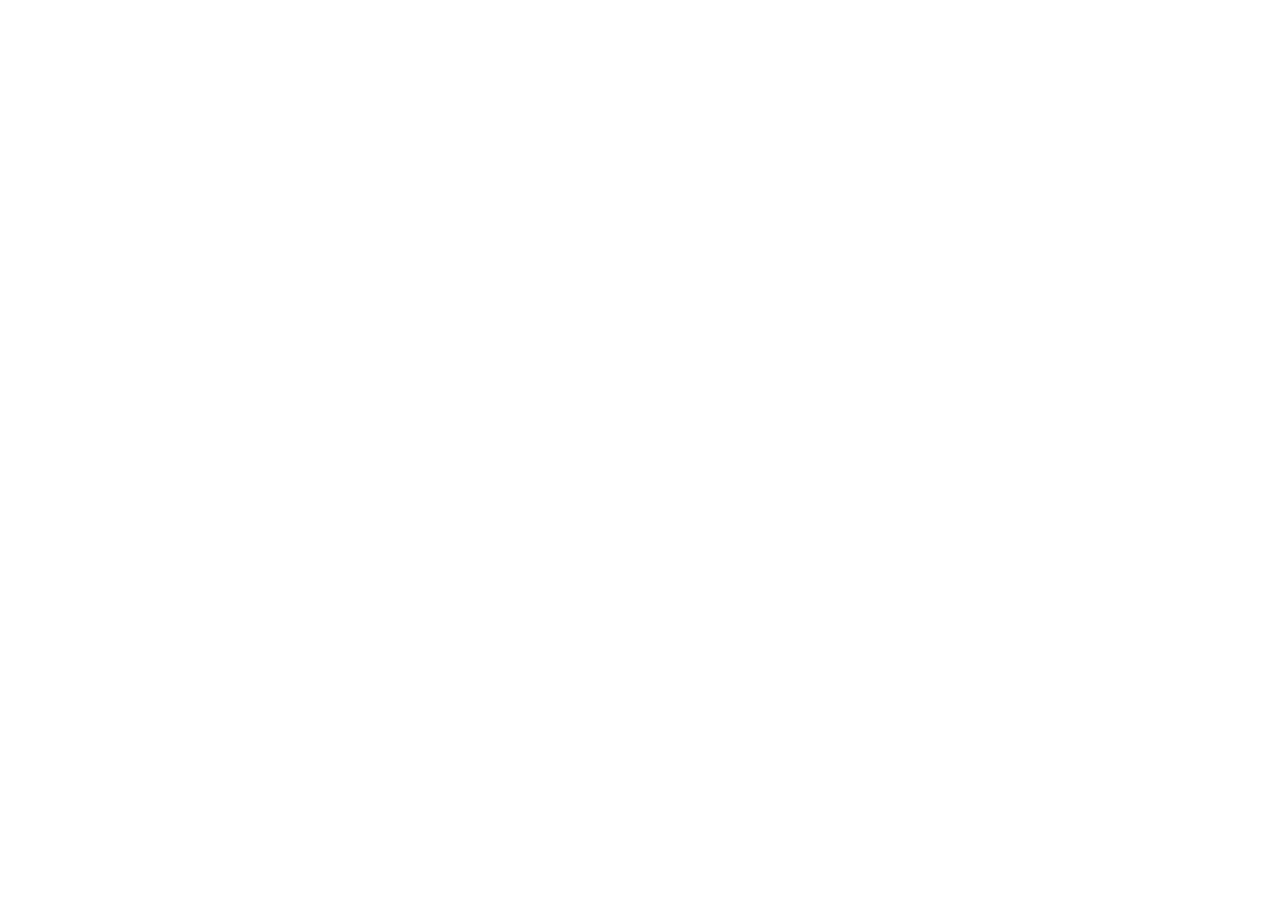
==== index.html @ 15dc6248 "teszt commit" ====
<!DOCTYPE html>
<html lang="en">
<head>
    <meta charset="UTF-8">
    <meta name="viewport" content="width=device-width, initial-scale=1.0">
    <title>Document</title>
    <link rel="stylesheet" href="style.css">
    <script src="script.js" defer> </script>
</head>
<body>
    
</body>
</html>
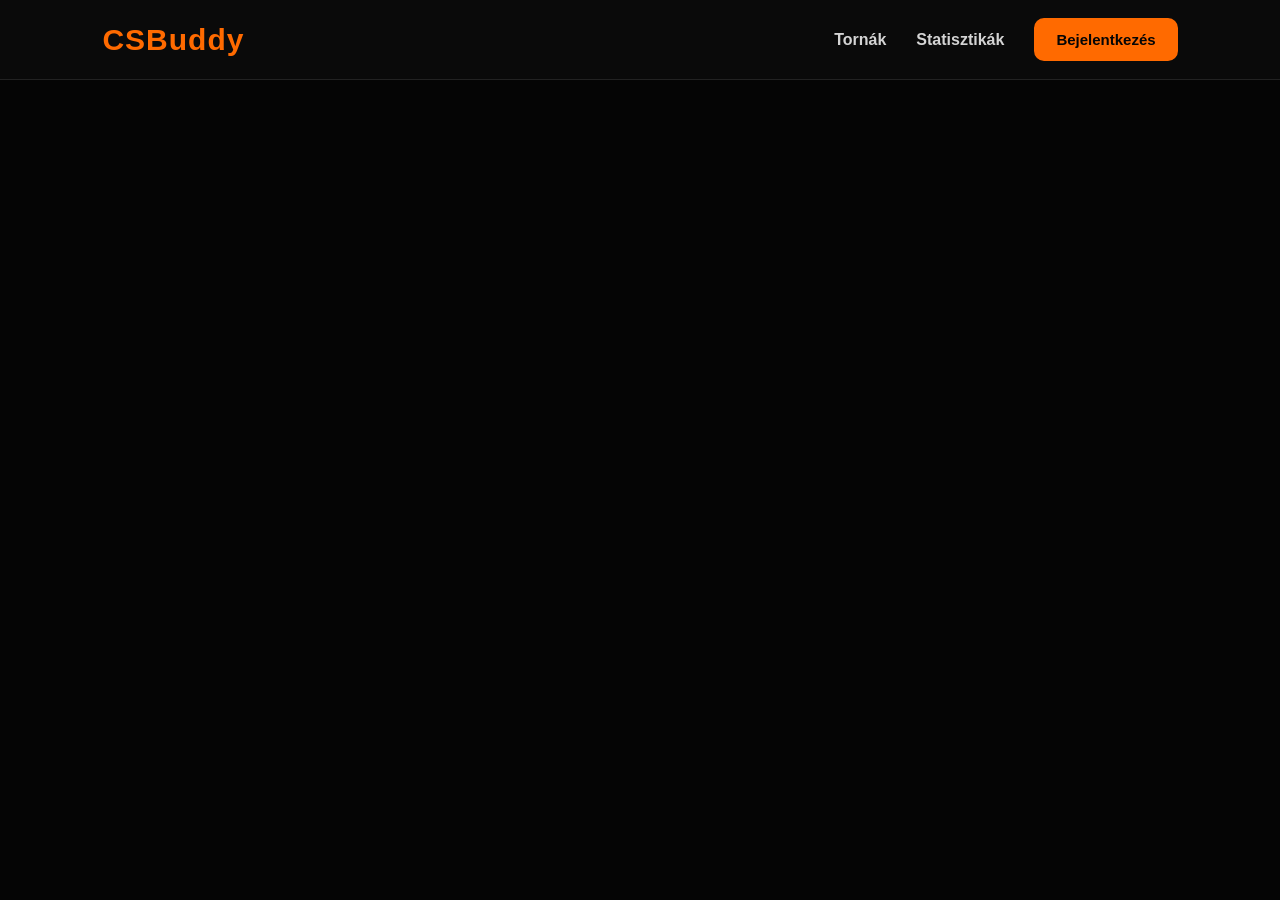
==== commit 0b73a13a: "Navbar + CSS" ====
--- a/index.html
+++ b/index.html
@@ -3,11 +3,17 @@
 <head>
     <meta charset="UTF-8">
     <meta name="viewport" content="width=device-width, initial-scale=1.0">
-    <title>Document</title>
+    <title>CSBuddy</title>
     <link rel="stylesheet" href="style.css">
     <script src="script.js" defer> </script>
 </head>
 <body>
-    
-</body>
-</html>+        <header>
+        <h1>CSBuddy</h1>
+            <nav>
+            <a href="#tornak">Tornák</a>
+            <a href="#statisztikak">Statisztikák</a>
+            <button id="loginBtn">Bejelentkezés</button>
+            </nav>
+        </header>
+    </nav>  
--- a/style.css
+++ b/style.css
@@ -0,0 +1,138 @@
+* {
+    margin: 0;
+    padding: 0;
+    box-sizing: border-box;
+}
+
+html {
+    scroll-behavior: smooth;
+}
+
+body {
+    font-family: Arial, Helvetica, sans-serif;
+    background: #050505;
+    color: #ffffff;
+    min-height: 100vh;
+}
+
+header {
+    width: 100%;
+    height: 80px;
+    padding: 0 8%;
+
+    display: flex;
+    align-items: center;
+    justify-content: space-between;
+
+    background: #0a0a0a;
+    border-bottom: 1px solid #222222;
+
+    position: sticky;
+    top: 0;
+    z-index: 100;
+}
+
+header h1 {
+    font-size: 30px;
+    font-weight: 800;
+    letter-spacing: 1px;
+    color: #ff6a00;
+}
+
+nav {
+    display: flex;
+    align-items: center;
+    gap: 30px;
+}
+
+nav a {
+    position: relative;
+    color: #d4d4d4;
+    text-decoration: none;
+    font-size: 16px;
+    font-weight: 600;
+    transition: color 0.25s ease;
+}
+
+nav a:hover {
+    color: #ff6a00;
+}
+
+nav a::after {
+    content: "";
+    position: absolute;
+    left: 0;
+    bottom: -7px;
+
+    width: 0;
+    height: 2px;
+
+    background: #ff6a00;
+    transition: width 0.25s ease;
+}
+
+nav a:hover::after {
+    width: 100%;
+}
+
+#loginBtn {
+    border: 2px solid #ff6a00;
+    outline: none;
+    padding: 11px 20px;
+
+    border-radius: 10px;
+
+    background: #ff6a00;
+    color: #050505;
+
+    font-size: 15px;
+    font-weight: 700;
+
+    cursor: pointer;
+
+    transition:
+        background 0.25s ease,
+        color 0.25s ease,
+        transform 0.25s ease,
+        box-shadow 0.25s ease;
+}
+
+#loginBtn:hover {
+    background: transparent;
+    color: #ff6a00;
+
+    transform: translateY(-2px);
+
+    box-shadow: 0 8px 20px rgba(255, 106, 0, 0.25);
+}
+
+#loginBtn:active {
+    transform: translateY(0);
+}
+
+@media (max-width: 650px) {
+    header {
+        height: auto;
+        min-height: 80px;
+        padding: 18px 5%;
+
+        flex-direction: column;
+        gap: 18px;
+    }
+
+    nav {
+        width: 100%;
+        justify-content: center;
+        flex-wrap: wrap;
+        gap: 18px;
+    }
+
+    header h1 {
+        font-size: 26px;
+    }
+
+    nav a,
+    #loginBtn {
+        font-size: 14px;
+    }
+}
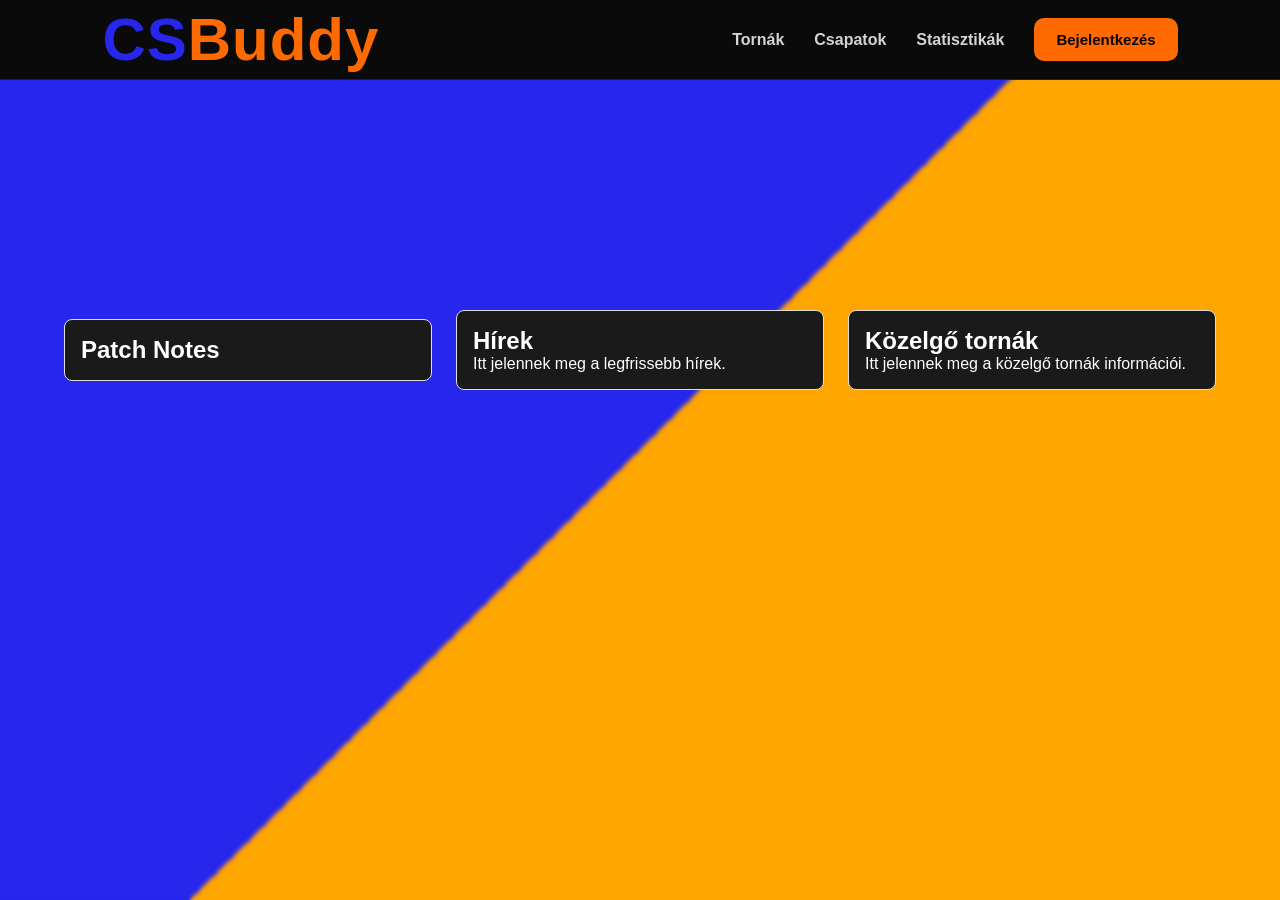
==== commit 78ff38d1: "loader fix+new logo" ====
--- a/index.html
+++ b/index.html
@@ -1,19 +1,48 @@
 <!DOCTYPE html>
-<html lang="en">
+<html lang="hu">
 <head>
     <meta charset="UTF-8">
     <meta name="viewport" content="width=device-width, initial-scale=1.0">
     <title>CSBuddy</title>
     <link rel="stylesheet" href="style.css">
-    <script src="script.js" defer> </script>
+    <script src="common.js" defer> </script>
+    <script src="main.js" defer> </script>
 </head>
 <body>
-        <header>
-        <h1>CSBuddy</h1>
-            <nav>
-            <a href="#tornak">Tornák</a>
-            <a href="#statisztikak">Statisztikák</a>
+    <div id="loader" class="loader"></div>
+    <header>
+         <a href="./index.html" id="csbuddynav"><h1 >CSBuddy</h1></a>
+        <nav>
+            <a class="nav-link" href="./torna.html">Tornák</a>
+            <a class="nav-link" href="./csapatok.html">Csapatok</a>
+            <a class="nav-link" href="./statisztikak.html">Statisztikák</a>
             <button id="loginBtn">Bejelentkezés</button>
-            </nav>
-        </header>
-    </nav>  +        </nav>
+    </header>
+    <main class="indexMain">
+
+      <div class="indexContent">
+        <div class="indexSection" id="patchNotes">
+          <h2>Patch Notes</h2>
+        </div>
+        <div class="indexSection" id="news">
+          <h2>Hírek</h2>
+          <p>Itt jelennek meg a legfrissebb hírek.</p>
+        </div>
+        <div class="indexSection" id="upcomingTournaments">
+          <h2>Közelgő tornák</h2>
+          <p>Itt jelennek meg a közelgő tornák információi.</p>
+        </div>
+        
+        
+
+      <!--TODO LIST
+      - NEWS
+      - UPCOMING TOURNAMENTS
+      - LINEUP ÉS CALLOUT GYAKORLÓ SUBOLDAL
+        -->
+
+    </main>
+</body>
+</html>
+
--- a/style.css
+++ b/style.css
@@ -1,138 +1,1409 @@
 * {
-    margin: 0;
-    padding: 0;
-    box-sizing: border-box;
+  margin: 0;
+  padding: 0;
+  box-sizing: border-box;
 }
 
 html {
-    scroll-behavior: smooth;
+  scroll-behavior: smooth;
+}
+
+#loader {
+  position: fixed;
+  top: 50%;
+  left: 50%;
+  transform: translate(-50%, -50%);
+  z-index: 9999;
+
+  width: 60px;
+  aspect-ratio: 2;
+  --_g: no-repeat radial-gradient(circle closest-side, #ff6a00 90%, #0000);
+  background:
+    var(--_g) 0%   50%,
+    var(--_g) 50%  50%,
+    var(--_g) 100% 50%;
+  background-size: calc(100%/3) 50%;
+  animation: l3 1s infinite linear;
+}
+
+body.loading::before {
+  content: "";
+  position: fixed;
+  inset: 0;
+  background: #000;
+  z-index: 9998;
+}
+
+body.loading {
+  overflow: hidden;
+}
+
+@keyframes l3 {
+  20% { background-position: 0%   0%, 50%  50%, 100%  50% }
+  40% { background-position: 0% 100%, 50%   0%, 100%  50% }
+  60% { background-position: 0%  50%, 50% 100%, 100%   0% }
+  80% { background-position: 0%  50%, 50%  50%, 100% 100% }
 }
 
 body {
-    font-family: Arial, Helvetica, sans-serif;
-    background: #050505;
-    color: #ffffff;
-    min-height: 100vh;
+  font-family: Arial, Helvetica, sans-serif;
+  background: linear-gradient(135deg, #2626ec 50%, orange 50%);
+  backdrop-filter: blur(2px);
+  color: #ffffff;
+  min-height: 100vh;
 }
 
 header {
+  width: 100%;
+  height: 80px;
+  padding: 0 8%;
+
+  display: flex;
+  align-items: center;
+  justify-content: space-between;
+
+  background: #0a0a0a;
+  border-bottom: 1px solid #222222;
+
+  position: sticky;
+  top: 0;
+  z-index: 100;
+}
+
+header #csbuddynav {
+  font-size: 30px;
+  font-weight: 800;
+  letter-spacing: 1px;
+  text-decoration: none;
+
+  background: linear-gradient(
+    90deg,
+    #2626ec 0%,
+    #2626ec 30%,
+    #ff6a00 30%,
+    #ff6a00 100%
+  );
+  -webkit-background-clip: text;
+  background-clip: text;
+  -webkit-text-fill-color: transparent;
+  color: transparent;
+
+  transition: filter 0.25s ease;
+}
+
+
+header #csbuddynav:hover {
+  font-size: 30px;
+  font-weight: 800;
+  letter-spacing: 1px;
+  text-decoration: none;
+
+  filter: brightness(1.25) drop-shadow(0 0 8px rgba(255, 106, 0, 0.45));
+}
+
+header #csbuddynav:hover {
+  font-size: 30px;
+  font-weight: 800;
+  letter-spacing: 1px;
+  text-decoration: none;
+
+  filter: brightness(1.25) drop-shadow(0 0 8px rgba(255, 106, 0, 0.45));
+}
+
+nav {
+  display: flex;
+  align-items: center;
+  gap: 30px;
+}
+
+nav .nav-link {
+  position: relative;
+  color: #d4d4d4;
+  text-decoration: none;
+  font-size: 16px;
+  font-weight: 600;
+  transition: color 0.25s ease;
+}
+
+nav .nav-link:hover {
+  color: #ff6a00;
+}
+
+nav .nav-link::after {
+  content: "";
+  position: absolute;
+  left: 0;
+  bottom: -7px;
+
+  width: 0;
+  height: 2px;
+
+  background: #ff6a00;
+  transition: width 0.25s ease;
+}
+
+nav .nav-link:hover::after {
+  width: 100%;
+}
+
+#loginBtn {
+  border: 2px solid #ff6a00;
+  outline: none;
+  padding: 11px 20px;
+
+  border-radius: 10px;
+
+  background: #ff6a00;
+  color: #050505;
+
+  font-size: 15px;
+  font-weight: 700;
+
+  cursor: pointer;
+
+  transition:
+    background 0.25s ease,
+    color 0.25s ease,
+    transform 0.25s ease,
+    box-shadow 0.25s ease;
+}
+
+#loginBtn:hover {
+  background: transparent;
+  color: #ff6a00;
+
+  transform: translateY(-2px);
+
+  box-shadow: 0 8px 20px rgba(255, 106, 0, 0.25);
+}
+
+#loginBtn:active {
+  transform: translateY(0);
+}
+
+@media (max-width: 650px) {
+  header {
+    height: auto;
+    min-height: 80px;
+    padding: 18px 5%;
+
+    flex-direction: column;
+    gap: 18px;
+  }
+
+  nav {
     width: 100%;
-    height: 80px;
-    padding: 0 8%;
-
-    display: flex;
-    align-items: center;
-    justify-content: space-between;
-
-    background: #0a0a0a;
-    border-bottom: 1px solid #222222;
-
-    position: sticky;
-    top: 0;
-    z-index: 100;
-}
-
-header h1 {
-    font-size: 30px;
-    font-weight: 800;
-    letter-spacing: 1px;
-    color: #ff6a00;
-}
-
-nav {
-    display: flex;
-    align-items: center;
-    gap: 30px;
-}
-
-nav a {
-    position: relative;
-    color: #d4d4d4;
-    text-decoration: none;
-    font-size: 16px;
-    font-weight: 600;
-    transition: color 0.25s ease;
-}
-
-nav a:hover {
-    color: #ff6a00;
-}
-
-nav a::after {
-    content: "";
-    position: absolute;
-    left: 0;
-    bottom: -7px;
-
-    width: 0;
-    height: 2px;
-
-    background: #ff6a00;
-    transition: width 0.25s ease;
-}
-
-nav a:hover::after {
+    justify-content: center;
+    flex-wrap: wrap;
+    gap: 18px;
+  }
+
+  header h1 {
+    font-size: 26px;
+  }
+
+  nav a,
+  #loginBtn {
+    font-size: 14px;
+  }
+}
+
+.indexMain {
+  display: flex;
+  flex-direction: column;
+  align-items: center;
+  justify-content: center;
+  min-height: 60vh;
+}
+
+.indexContent {
+  display: flex;
+  flex-direction: row;
+  justify-content: center;
+  flex-wrap: wrap;
+  gap: 1.5rem;
+  min-width: 90vw;
+  min-height: 60vh;
+  flex: 1;
+  align-items: center;
+}
+
+.indexSection {
+  background: #1a1a1a;
+  flex: 1 1 280px;
+  padding: 1rem;
+  border: 1px solid #ddd;
+  border-radius: 8px;
+  box-sizing: border-box;
+}
+
+/* 
+
+=========================================================
+
+
+TORNA SUB OLDAL 
+
+
+
+=========================================================
+
+
+*/
+
+#tornaBody {
+  width: 100%;
+  min-height: calc(100vh - 80px);
+
+  display: flex;
+  justify-content: center;
+  align-items: flex-start;
+
+  padding: 60px 5% 80px;
+}
+
+.maintorna {
+  width: min(700px, 100%);
+  min-height: 380px;
+
+  margin-top: 20px;
+  padding: 50px;
+
+  display: flex;
+  flex-direction: column;
+  align-items: center;
+  justify-content: center;
+
+  background: linear-gradient(145deg, #202020, #111111);
+
+  border: 1px solid #333;
+  border-radius: 18px;
+
+  box-shadow: 0 20px 60px rgba(0, 0, 0, 0.4);
+
+  position: relative;
+  overflow: hidden;
+}
+
+.maintorna::before {
+  content: "";
+
+  position: absolute;
+
+  top: 0;
+  left: 10%;
+
+  width: 80%;
+  height: 2px;
+
+  background: #ff6a00;
+
+  box-shadow: 0 0 25px rgba(255, 106, 0, 0.7);
+}
+
+#tornaBtn {
+  border: 2px solid #ff6a00;
+  outline: none;
+
+  padding: 13px 26px;
+
+  border-radius: 10px;
+
+  background: #ff6a00;
+  color: #050505;
+
+  font-size: 15px;
+  font-weight: 700;
+
+  cursor: pointer;
+
+  transition:
+    background 0.25s ease,
+    color 0.25s ease,
+    transform 0.25s ease,
+    box-shadow 0.25s ease;
+}
+
+#tornaBtn:hover {
+  background: transparent;
+  color: #ff6a00;
+
+  transform: translateY(-2px);
+
+  box-shadow: 0 8px 25px rgba(255, 106, 0, 0.25);
+}
+
+#tornaBtn:active {
+  transform: translateY(0);
+}
+
+.torna-form {
+  width: min(850px, 100%);
+
+  margin: 20px auto 0;
+  padding: 40px;
+
+  background: linear-gradient(145deg, #1d1d1d, #101010);
+
+  border: 1px solid #333;
+  border-radius: 18px;
+
+  box-shadow: 0 25px 70px rgba(0, 0, 0, 0.45);
+
+  position: relative;
+  overflow: hidden;
+}
+
+.torna-form::before {
+  content: "";
+
+  position: absolute;
+
+  top: 0;
+  left: 0;
+
+  width: 100%;
+  height: 3px;
+
+  background: #ff6a00;
+
+  box-shadow: 0 0 20px rgba(255, 106, 0, 0.6);
+}
+
+.torna-form-header {
+  margin-bottom: 35px;
+}
+
+.torna-form-kicker {
+  display: block;
+
+  margin-bottom: 8px;
+
+  color: #ff6a00;
+
+  font-size: 11px;
+  font-weight: 800;
+
+  letter-spacing: 2.5px;
+}
+
+#tornaFormTitle {
+  margin: 0 0 8px;
+
+  color: #ffffff;
+
+  font-size: 30px;
+  font-weight: 800;
+}
+
+#tornaFormSubtitle {
+  max-width: 650px;
+
+  margin: 0;
+
+  color: #888;
+
+  font-size: 14px;
+  line-height: 1.6;
+}
+
+.torna-form-fields {
+  display: flex;
+  flex-direction: column;
+
+  gap: 22px;
+}
+
+.form-field {
+  display: flex;
+  flex-direction: column;
+
+  gap: 8px;
+}
+
+.form-label {
+  color: #dedede;
+
+  font-size: 13px;
+  font-weight: 700;
+
+  letter-spacing: 0.2px;
+}
+
+.optional-label {
+  color: #666;
+
+  font-size: 11px;
+  font-weight: 400;
+}
+
+.form-row {
+  display: grid;
+
+  grid-template-columns: repeat(2, minmax(0, 1fr));
+
+  gap: 20px;
+}
+
+.torna-input,
+.torna-textarea {
+  width: 100%;
+
+  border: 1px solid #383838;
+  outline: none;
+
+  border-radius: 9px;
+
+  background: #111111;
+  color: #ffffff;
+
+  font-family: Arial, Helvetica, sans-serif;
+  font-size: 14px;
+
+  transition:
+    border-color 0.2s ease,
+    background 0.2s ease,
+    box-shadow 0.2s ease;
+}
+
+.torna-input {
+  height: 46px;
+
+  padding: 0 14px;
+}
+
+.torna-textarea {
+  min-height: 120px;
+
+  padding: 13px 14px;
+
+  resize: vertical;
+}
+
+.torna-input::placeholder,
+.torna-textarea::placeholder {
+  color: #555;
+}
+
+.torna-input:hover,
+.torna-textarea:hover {
+  border-color: #555;
+}
+
+.torna-input:focus,
+.torna-textarea:focus {
+  border-color: #ff6a00;
+
+  background: #151515;
+
+  box-shadow: 0 0 0 3px rgba(255, 106, 0, 0.1);
+}
+
+.team-inputs {
+  margin-top: 5px;
+  padding-top: 25px;
+
+  display: grid;
+
+  grid-template-columns: repeat(2, minmax(0, 1fr));
+
+  gap: 15px;
+
+  border-top: 1px solid #292929;
+}
+
+.team-inputs h3 {
+  grid-column: 1 / -1;
+
+  margin: 0 0 3px;
+
+  color: #ffffff;
+
+  font-size: 18px;
+  font-weight: 700;
+}
+
+.team-input {
+  padding: 15px;
+
+  background: #151515;
+
+  border: 1px solid #292929;
+  border-radius: 10px;
+
+  transition:
+    border-color 0.2s ease,
+    background 0.2s ease,
+    transform 0.2s ease;
+}
+
+.team-input:hover {
+  border-color: #444;
+
+  background: #181818;
+
+  transform: translateY(-1px);
+}
+
+.team-label {
+  display: flex;
+
+  align-items: center;
+
+  gap: 8px;
+
+  margin-bottom: 8px;
+}
+
+.team-number {
+  width: 27px;
+  height: 27px;
+
+  display: inline-flex;
+
+  align-items: center;
+  justify-content: center;
+
+  flex-shrink: 0;
+
+  border-radius: 6px;
+
+  background: #242424;
+
+  color: #ff6a00;
+
+  font-size: 10px;
+  font-weight: 800;
+}
+
+.team-name {
+  width: 100%;
+}
+
+.form-buttons {
+  display: flex;
+
+  align-items: center;
+
+  gap: 10px;
+
+  margin-top: 35px;
+  padding-top: 25px;
+
+  border-top: 1px solid #292929;
+}
+
+.torna-primary-btn,
+.torna-secondary-btn,
+.torna-cancel-btn {
+  min-height: 44px;
+
+  padding: 0 18px;
+
+  border-radius: 9px;
+
+  font-family: Arial, Helvetica, sans-serif;
+  font-size: 13px;
+  font-weight: 700;
+
+  cursor: pointer;
+
+  transition:
+    background 0.2s ease,
+    color 0.2s ease,
+    border-color 0.2s ease,
+    transform 0.2s ease,
+    box-shadow 0.2s ease;
+}
+
+.torna-primary-btn {
+  display: flex;
+
+  align-items: center;
+  justify-content: center;
+
+  gap: 8px;
+
+  margin-left: auto;
+
+  border: 2px solid #ff6a00;
+
+  background: #ff6a00;
+  color: #050505;
+}
+
+.torna-primary-btn:hover {
+  background: transparent;
+  color: #ff6a00;
+
+  transform: translateY(-2px);
+
+  box-shadow: 0 8px 20px rgba(255, 106, 0, 0.25);
+}
+
+.torna-primary-btn:active {
+  transform: translateY(0);
+}
+
+.torna-secondary-btn {
+  border: 1px solid #444;
+
+  background: #202020;
+  color: #ddd;
+}
+
+.torna-secondary-btn:hover {
+  border-color: #ff6a00;
+
+  background: #181818;
+  color: #ff6a00;
+}
+
+.torna-cancel-btn {
+  border: 1px solid #333;
+
+  background: transparent;
+  color: #777;
+}
+
+.torna-cancel-btn:hover {
+  border-color: #666;
+
+  color: #ddd;
+}
+
+.button-icon {
+  font-size: 18px;
+  line-height: 1;
+}
+
+/* 
+   LÉTREHOZOTT TORNA
+
+    */
+
+.torna {
+  width: min(850px, 100%);
+
+  margin: 20px auto 0;
+  padding: 35px;
+
+  background: linear-gradient(145deg, #191919, #111111);
+
+  border: 1px solid #333;
+  border-radius: 18px;
+
+  box-shadow: 0 25px 70px rgba(0, 0, 0, 0.4);
+
+  position: relative;
+  overflow: hidden;
+}
+
+.torna::before {
+  content: "";
+
+  position: absolute;
+
+  top: 0;
+  left: 0;
+
+  width: 100%;
+  height: 3px;
+
+  background: #ff6a00;
+
+  box-shadow: 0 0 20px rgba(255, 106, 0, 0.5);
+}
+
+.torna h2 {
+  margin: 0 0 15px;
+
+  color: #ffffff;
+
+  font-size: 30px;
+  font-weight: 800;
+}
+
+.torna p {
+  margin-bottom: 8px;
+
+  color: #aaa;
+
+  line-height: 1.6;
+}
+
+.torna strong {
+  color: #ddd;
+}
+
+.torna h3 {
+  margin-top: 25px;
+  margin-bottom: 10px;
+
+  color: #ff6a00;
+
+  font-size: 18px;
+}
+
+.torna ul {
+  padding-left: 20px;
+
+  color: #ccc;
+
+  line-height: 1.8;
+}
+
+/* 
+   RESPONSIVE MENŐ OLDAL
+    */
+
+@media (max-width: 700px) {
+  #tornaBody {
+    padding: 30px 4% 50px;
+  }
+
+  .torna-form {
+    padding: 30px 22px;
+  }
+
+  .form-row {
+    grid-template-columns: 1fr;
+  }
+
+  .team-inputs {
+    grid-template-columns: 1fr;
+  }
+
+  .form-buttons {
+    flex-direction: column;
+
+    align-items: stretch;
+  }
+
+  .torna-primary-btn {
+    margin-left: 0;
+  }
+
+  .torna-primary-btn,
+  .torna-secondary-btn,
+  .torna-cancel-btn {
     width: 100%;
-}
-
-#loginBtn {
-    border: 2px solid #ff6a00;
-    outline: none;
-    padding: 11px 20px;
-
-    border-radius: 10px;
-
-    background: #ff6a00;
-    color: #050505;
-
-    font-size: 15px;
-    font-weight: 700;
-
-    cursor: pointer;
-
-    transition:
-        background 0.25s ease,
-        color 0.25s ease,
-        transform 0.25s ease,
-        box-shadow 0.25s ease;
-}
-
-#loginBtn:hover {
-    background: transparent;
-    color: #ff6a00;
-
-    transform: translateY(-2px);
-
-    box-shadow: 0 8px 20px rgba(255, 106, 0, 0.25);
-}
-
-#loginBtn:active {
-    transform: translateY(0);
-}
-
-@media (max-width: 650px) {
-    header {
-        height: auto;
-        min-height: 80px;
-        padding: 18px 5%;
-
-        flex-direction: column;
-        gap: 18px;
-    }
-
-    nav {
-        width: 100%;
-        justify-content: center;
-        flex-wrap: wrap;
-        gap: 18px;
-    }
-
-    header h1 {
-        font-size: 26px;
-    }
-
-    nav a,
-    #loginBtn {
-        font-size: 14px;
-    }
-}
+  }
+
+  #tornaFormTitle {
+    font-size: 25px;
+  }
+}
+
+@media (max-width: 450px) {
+  #tornaBody {
+    padding-left: 15px;
+    padding-right: 15px;
+  }
+
+  .maintorna {
+    min-height: 300px;
+
+    padding: 30px 20px;
+  }
+
+  .torna-form {
+    padding: 25px 16px;
+  }
+
+  #tornaFormTitle {
+    font-size: 22px;
+  }
+
+  .torna-form-kicker {
+    font-size: 10px;
+  }
+}
+/* 
+=========================================================
+
+
+  CSAPATOK SUB OLDAL 
+
+
+
+=========================================================
+ */
+#csapatoBody {
+  width: 100%;
+  min-height: calc(100vh - 80px);
+ 
+  display: flex;
+  justify-content: center;
+  align-items: flex-start;
+ 
+  padding: 60px 5% 80px;
+}
+ 
+.maincsapatok {
+  width: min(700px, 100%);
+  min-height: 380px;
+ 
+  margin-top: 20px;
+  padding: 50px;
+ 
+  display: flex;
+  flex-direction: column;
+  align-items: center;
+  justify-content: center;
+ 
+  background: linear-gradient(145deg, #202020, #111111);
+ 
+  border: 1px solid #333;
+  border-radius: 18px;
+ 
+  box-shadow: 0 20px 60px rgba(0, 0, 0, 0.4);
+ 
+  position: relative;
+  overflow: hidden;
+}
+ 
+.maincsapatok::before {
+  content: "";
+ 
+  position: absolute;
+ 
+  top: 0;
+  left: 10%;
+ 
+  width: 80%;
+  height: 2px;
+ 
+  background: #ff6a00;
+ 
+  box-shadow: 0 0 25px rgba(255, 106, 0, 0.7);
+}
+ 
+#csapatBtn {
+  border: 2px solid #ff6a00;
+  outline: none;
+ 
+  padding: 13px 26px;
+ 
+  border-radius: 10px;
+ 
+  background: #ff6a00;
+  color: #050505;
+ 
+  font-size: 15px;
+  font-weight: 700;
+ 
+  cursor: pointer;
+ 
+  transition:
+    background 0.25s ease,
+    color 0.25s ease,
+    transform 0.25s ease,
+    box-shadow 0.25s ease;
+}
+ 
+#csapatBtn:hover {
+  background: transparent;
+  color: #ff6a00;
+ 
+  transform: translateY(-2px);
+ 
+  box-shadow: 0 8px 25px rgba(255, 106, 0, 0.25);
+}
+ 
+#csapatBtn:active {
+  transform: translateY(0);
+}
+ 
+.csapat-form {
+  width: min(850px, 100%);
+ 
+  margin: 20px auto 0;
+  padding: 40px;
+ 
+  background: linear-gradient(145deg, #1d1d1d, #101010);
+ 
+  border: 1px solid #333;
+  border-radius: 18px;
+ 
+  box-shadow: 0 25px 70px rgba(0, 0, 0, 0.45);
+ 
+  position: relative;
+  overflow: hidden;
+}
+ 
+.csapat-form::before {
+  content: "";
+ 
+  position: absolute;
+ 
+  top: 0;
+  left: 0;
+ 
+  width: 100%;
+  height: 3px;
+ 
+  background: #ff6a00;
+ 
+  box-shadow: 0 0 20px rgba(255, 106, 0, 0.6);
+}
+ 
+.csapat-form-header {
+  margin-bottom: 35px;
+}
+ 
+.csapat-form-kicker {
+  display: block;
+ 
+  margin-bottom: 8px;
+ 
+  color: #ff6a00;
+ 
+  font-size: 11px;
+  font-weight: 800;
+ 
+  letter-spacing: 2.5px;
+}
+ 
+#csapatFormTitle {
+  margin: 0 0 8px;
+ 
+  color: #ffffff;
+ 
+  font-size: 30px;
+  font-weight: 800;
+}
+ 
+#csapatFormSubtitle {
+  max-width: 650px;
+ 
+  margin: 0;
+ 
+  color: #888;
+ 
+  font-size: 14px;
+  line-height: 1.6;
+}
+ 
+.csapat-form-fields {
+  display: flex;
+  flex-direction: column;
+ 
+  gap: 22px;
+}
+ 
+.csapat-input,
+.csapat-textarea {
+  width: 100%;
+ 
+  border: 1px solid #383838;
+  outline: none;
+ 
+  border-radius: 9px;
+ 
+  background: #111111;
+  color: #ffffff;
+ 
+  font-family: Arial, Helvetica, sans-serif;
+  font-size: 14px;
+ 
+  transition:
+    border-color 0.2s ease,
+    background 0.2s ease,
+    box-shadow 0.2s ease;
+}
+ 
+.csapat-input {
+  height: 46px;
+ 
+  padding: 0 14px;
+}
+ 
+.csapat-textarea {
+  min-height: 120px;
+ 
+  padding: 13px 14px;
+ 
+  resize: vertical;
+}
+ 
+.csapat-input::placeholder,
+.csapat-textarea::placeholder {
+  color: #555;
+}
+ 
+.csapat-input:hover,
+.csapat-textarea:hover {
+  border-color: #555;
+}
+ 
+.csapat-input:focus,
+.csapat-textarea:focus {
+  border-color: #ff6a00;
+ 
+  background: #151515;
+ 
+  box-shadow: 0 0 0 3px rgba(255, 106, 0, 0.1);
+}
+ 
+.member-inputs {
+  margin-top: 5px;
+  padding-top: 25px;
+ 
+  display: grid;
+ 
+  grid-template-columns: repeat(2, minmax(0, 1fr));
+ 
+  gap: 15px;
+ 
+  border-top: 1px solid #292929;
+}
+ 
+.member-inputs h3 {
+  grid-column: 1 / -1;
+ 
+  margin: 0 0 3px;
+ 
+  color: #ffffff;
+ 
+  font-size: 18px;
+  font-weight: 700;
+}
+ 
+.member-input {
+  padding: 15px;
+ 
+  background: #151515;
+ 
+  border: 1px solid #292929;
+  border-radius: 10px;
+ 
+  transition:
+    border-color 0.2s ease,
+    background 0.2s ease,
+    transform 0.2s ease;
+}
+ 
+.member-input:hover {
+  border-color: #444;
+ 
+  background: #181818;
+ 
+  transform: translateY(-1px);
+}
+ 
+.member-label {
+  display: flex;
+ 
+  align-items: center;
+ 
+  gap: 8px;
+ 
+  margin-bottom: 8px;
+}
+ 
+.member-number {
+  width: 27px;
+  height: 27px;
+ 
+  display: inline-flex;
+ 
+  align-items: center;
+  justify-content: center;
+ 
+  flex-shrink: 0;
+ 
+  border-radius: 6px;
+ 
+  background: #242424;
+ 
+  color: #ff6a00;
+ 
+  font-size: 10px;
+  font-weight: 800;
+}
+ 
+.member-name {
+  width: 100%;
+}
+ 
+.csapat-primary-btn,
+.csapat-secondary-btn,
+.csapat-cancel-btn {
+  min-height: 44px;
+
+  padding: 0 18px;
+
+  border-radius: 9px;
+
+  font-family: Arial, Helvetica, sans-serif;
+  font-size: 13px;
+  font-weight: 700;
+
+  cursor: pointer;
+
+  transition:
+    background 0.2s ease,
+    color 0.2s ease,
+    border-color 0.2s ease,
+    transform 0.2s ease,
+    box-shadow 0.2s ease;
+}
+
+.csapat-secondary-btn {
+  border: 1px solid #444;
+ 
+  background: #202020;
+  color: #ddd;
+}
+ 
+.csapat-secondary-btn:hover {
+  border-color: #ff6a00;
+ 
+  background: #181818;
+  color: #ff6a00;
+}
+ 
+.csapat-primary-btn {
+  display: flex;
+ 
+  align-items: center;
+  justify-content: center;
+ 
+  gap: 8px;
+ 
+  margin-left: auto;
+ 
+  border: 2px solid #ff6a00;
+ 
+  background: #ff6a00;
+  color: #050505;
+}
+ 
+.csapat-primary-btn:hover {
+  background: transparent;
+  color: #ff6a00;
+ 
+  transform: translateY(-2px);
+ 
+  box-shadow: 0 8px 20px rgba(255, 106, 0, 0.25);
+}
+ 
+.csapat-primary-btn:active {
+  transform: translateY(0);
+}
+ 
+.csapat-cancel-btn {
+  border: 1px solid #333;
+ 
+  background: transparent;
+  color: #777;
+}
+ 
+.csapat-cancel-btn:hover {
+  border-color: #666;
+ 
+  color: #ddd;
+}
+ 
+/* 
+   LÉTREHOZOTT CSAPAT
+ */
+ 
+.csapat {
+  width: min(850px, 100%);
+ 
+  margin: 20px auto 0;
+  padding: 35px;
+ 
+  background: linear-gradient(145deg, #191919, #111111);
+ 
+  border: 1px solid #333;
+  border-radius: 18px;
+ 
+  box-shadow: 0 25px 70px rgba(0, 0, 0, 0.4);
+ 
+  position: relative;
+  overflow: hidden;
+}
+ 
+.csapat::before {
+  content: "";
+ 
+  position: absolute;
+ 
+  top: 0;
+  left: 0;
+ 
+  width: 100%;
+  height: 3px;
+ 
+  background: #ff6a00;
+ 
+  box-shadow: 0 0 20px rgba(255, 106, 0, 0.5);
+}
+ 
+.csapat h2 {
+  margin: 0 0 15px;
+ 
+  color: #ffffff;
+ 
+  font-size: 30px;
+  font-weight: 800;
+}
+ 
+.csapat p {
+  margin-bottom: 8px;
+ 
+  color: #aaa;
+ 
+  line-height: 1.6;
+}
+ 
+.csapat strong {
+  color: #ddd;
+}
+ 
+.csapat h3 {
+  margin-top: 25px;
+  margin-bottom: 10px;
+ 
+  color: #ff6a00;
+ 
+  font-size: 18px;
+}
+ 
+.csapat ul {
+  padding-left: 20px;
+ 
+  color: #ccc;
+ 
+  line-height: 1.8;
+ 
+  margin-bottom: 20px;
+}
+ 
+.csapat-delete-btn {
+  border: 1px solid #ff4444;
+  outline: none;
+ 
+  padding: 10px 18px;
+ 
+  border-radius: 8px;
+ 
+  background: transparent;
+  color: #ff4444;
+ 
+  font-size: 13px;
+  font-weight: 700;
+ 
+  cursor: pointer;
+ 
+  transition:
+    background 0.2s ease,
+    color 0.2s ease,
+    transform 0.2s ease,
+    box-shadow 0.2s ease;
+}
+ 
+.csapat-delete-btn:hover {
+  background: #ff4444;
+  color: #050505;
+ 
+  transform: translateY(-2px);
+ 
+  box-shadow: 0 8px 20px rgba(255, 68, 68, 0.25);
+}
+ 
+.csapat-delete-btn:active {
+  transform: translateY(0);
+}
+ 
+.csapatok-list {
+  width: 100%;
+ 
+  display: grid;
+ 
+  grid-template-columns: repeat(auto-fill, minmax(350px, 1fr));
+ 
+  gap: 20px;
+ 
+  margin: 0 auto;
+  padding: 20px;
+ 
+  max-width: 1200px;
+}
+
+
+
+/* STATISZTIKAK SUB OLDAL */
+
+.demo-upload {
+  display: flex;
+  align-items: center;
+  flex-direction: column;
+  justify-content: center;
+  max-width: 700px;
+  margin: 80px auto;
+  padding: 40px;
+  text-align: center;
+  background: linear-gradient(145deg, #1d1d1d, #101010);
+  border-radius: 18px;
+}
+
+.demo-upload h2 {
+  margin-bottom: 12px;
+  font-size: 32px;
+}
+
+.demo-upload p {
+  color: #aaa;
+  line-height: 1.6;
+  margin-bottom: 30px;
+}
+
+.upload-label {
+  display: flex;
+  flex-direction: column;
+  align-items: center;
+  justify-content: center;
+  gap: 8px;
+  max-width: 400px;
+  min-width: 300px;
+  min-height: 220px;
+  padding: 30px;
+  border: 2px dashed #555;
+  border-radius: 16px;
+  background: rgba(255, 255, 255, 0.03);
+  cursor: pointer;
+  transition:
+    border-color 0.2s ease,
+    background 0.2s ease,
+    transform 0.2s ease;
+}
+.upload-label:hover {
+  border-color: #e5a900;
+  background: rgba(229, 169, 0, 0.06);
+  transform: translateY(-2px);
+}
+
+.upload-icon {
+  font-size: 42px;
+  margin-bottom: 5px;
+}
+
+.upload-title {
+  font-size: 20px;
+  font-weight: 600;
+  color: #fff;
+}
+
+.upload-subtitle {
+  font-size: 14px;
+  color: #888;
+}
+
+.selected-file {
+  margin-top: 20px;
+  color: #e5a900 !important;
+}
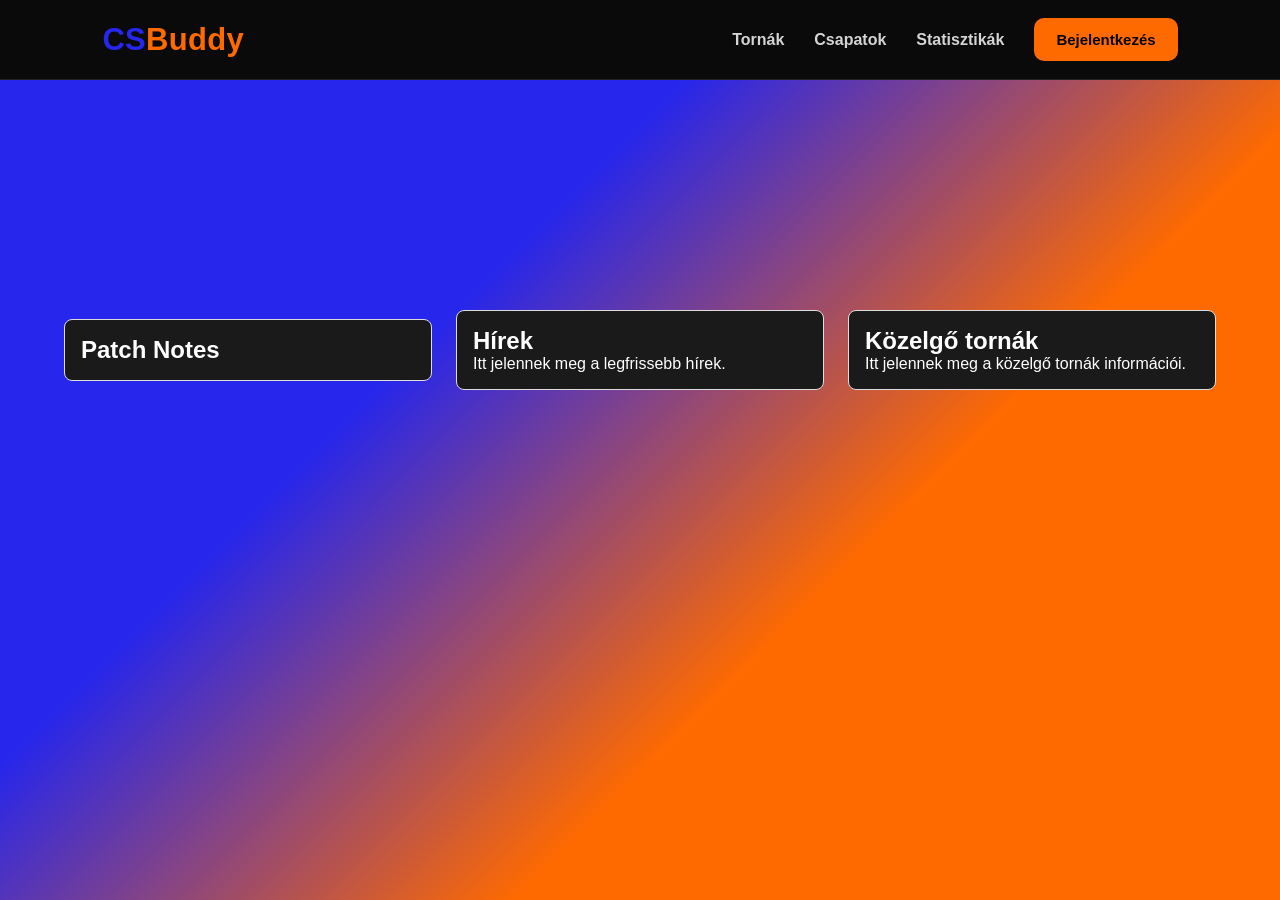
==== commit fc7d11d6: "Background & Csbuddy text rework + favicon" ====
--- a/index.html
+++ b/index.html
@@ -1,40 +1,45 @@
 <!DOCTYPE html>
 <html lang="hu">
+
 <head>
-    <meta charset="UTF-8">
-    <meta name="viewport" content="width=device-width, initial-scale=1.0">
-    <title>CSBuddy</title>
-    <link rel="stylesheet" href="style.css">
-    <script src="common.js" defer> </script>
-    <script src="main.js" defer> </script>
+  <meta charset="UTF-8">
+  <meta name="viewport" content="width=device-width, initial-scale=1.0">
+  <link rel="icon" type="image/x-icon" href="./images/csbuddylogo.png">
+  <title>CSBuddy</title>
+  <link rel="stylesheet" href="style.css">
+  <script src="common.js" defer> </script>
+  <script src="main.js" defer> </script>
 </head>
+
 <body>
-    <div id="loader" class="loader"></div>
-    <header>
-         <a href="./index.html" id="csbuddynav"><h1 >CSBuddy</h1></a>
-        <nav>
-            <a class="nav-link" href="./torna.html">Tornák</a>
-            <a class="nav-link" href="./csapatok.html">Csapatok</a>
-            <a class="nav-link" href="./statisztikak.html">Statisztikák</a>
-            <button id="loginBtn">Bejelentkezés</button>
-        </nav>
-    </header>
-    <main class="indexMain">
+  <div id="loader" class="loader"></div>
+  <header>
+    <a href="./index.html" id="csbuddynav">
+      <span class="logo-cs">CS</span><span class="logo-buddy">Buddy</span>
+    </a>
+    <nav>
+      <a class="nav-link" href="./torna.html">Tornák</a>
+      <a class="nav-link" href="./csapatok.html">Csapatok</a>
+      <a class="nav-link" href="./statisztikak.html">Statisztikák</a>
+      <button id="loginBtn">Bejelentkezés</button>
+    </nav>
+  </header>
+  <main class="indexMain">
 
-      <div class="indexContent">
-        <div class="indexSection" id="patchNotes">
-          <h2>Patch Notes</h2>
-        </div>
-        <div class="indexSection" id="news">
-          <h2>Hírek</h2>
-          <p>Itt jelennek meg a legfrissebb hírek.</p>
-        </div>
-        <div class="indexSection" id="upcomingTournaments">
-          <h2>Közelgő tornák</h2>
-          <p>Itt jelennek meg a közelgő tornák információi.</p>
-        </div>
-        
-        
+    <div class="indexContent">
+      <div class="indexSection" id="patchNotes">
+        <h2>Patch Notes</h2>
+      </div>
+      <div class="indexSection" id="news">
+        <h2>Hírek</h2>
+        <p>Itt jelennek meg a legfrissebb hírek.</p>
+      </div>
+      <div class="indexSection" id="upcomingTournaments">
+        <h2>Közelgő tornák</h2>
+        <p>Itt jelennek meg a közelgő tornák információi.</p>
+      </div>
+
+
 
       <!--TODO LIST
       - NEWS
@@ -42,7 +47,7 @@
       - LINEUP ÉS CALLOUT GYAKORLÓ SUBOLDAL
         -->
 
-    </main>
+  </main>
 </body>
-</html>
 
+</html>
--- a/style.css
+++ b/style.css
@@ -47,8 +47,8 @@
 
 body {
   font-family: Arial, Helvetica, sans-serif;
-  background: linear-gradient(135deg, #2626ec 50%, orange 50%);
-  backdrop-filter: blur(2px);
+  background: linear-gradient(135deg, #2626ec 0%, #2626ec 35%, #ff6a00 65%, #ff6a00 100%);
+  background-attachment: fixed;
   color: #ffffff;
   min-height: 100vh;
 }
@@ -71,43 +71,27 @@
 }
 
 header #csbuddynav {
-  font-size: 30px;
-  font-weight: 800;
-  letter-spacing: 1px;
+  display: inline-flex;
+  align-items: center;
+
+  font-size: 31px;
+  font-weight: 700;
+  letter-spacing: 0.3px;
   text-decoration: none;
 
-  background: linear-gradient(
-    90deg,
-    #2626ec 0%,
-    #2626ec 30%,
-    #ff6a00 30%,
-    #ff6a00 100%
-  );
-  -webkit-background-clip: text;
-  background-clip: text;
-  -webkit-text-fill-color: transparent;
-  color: transparent;
-
-  transition: filter 0.25s ease;
-}
-
+  transition: filter 0.2s ease;
+}
 
 header #csbuddynav:hover {
-  font-size: 30px;
-  font-weight: 800;
-  letter-spacing: 1px;
-  text-decoration: none;
-
-  filter: brightness(1.25) drop-shadow(0 0 8px rgba(255, 106, 0, 0.45));
-}
-
-header #csbuddynav:hover {
-  font-size: 30px;
-  font-weight: 800;
-  letter-spacing: 1px;
-  text-decoration: none;
-
-  filter: brightness(1.25) drop-shadow(0 0 8px rgba(255, 106, 0, 0.45));
+  filter: brightness(1.2);
+}
+
+.logo-cs {
+  color: #2626ec;
+}
+
+.logo-buddy {
+  color: #ff6a00;
 }
 
 nav {
